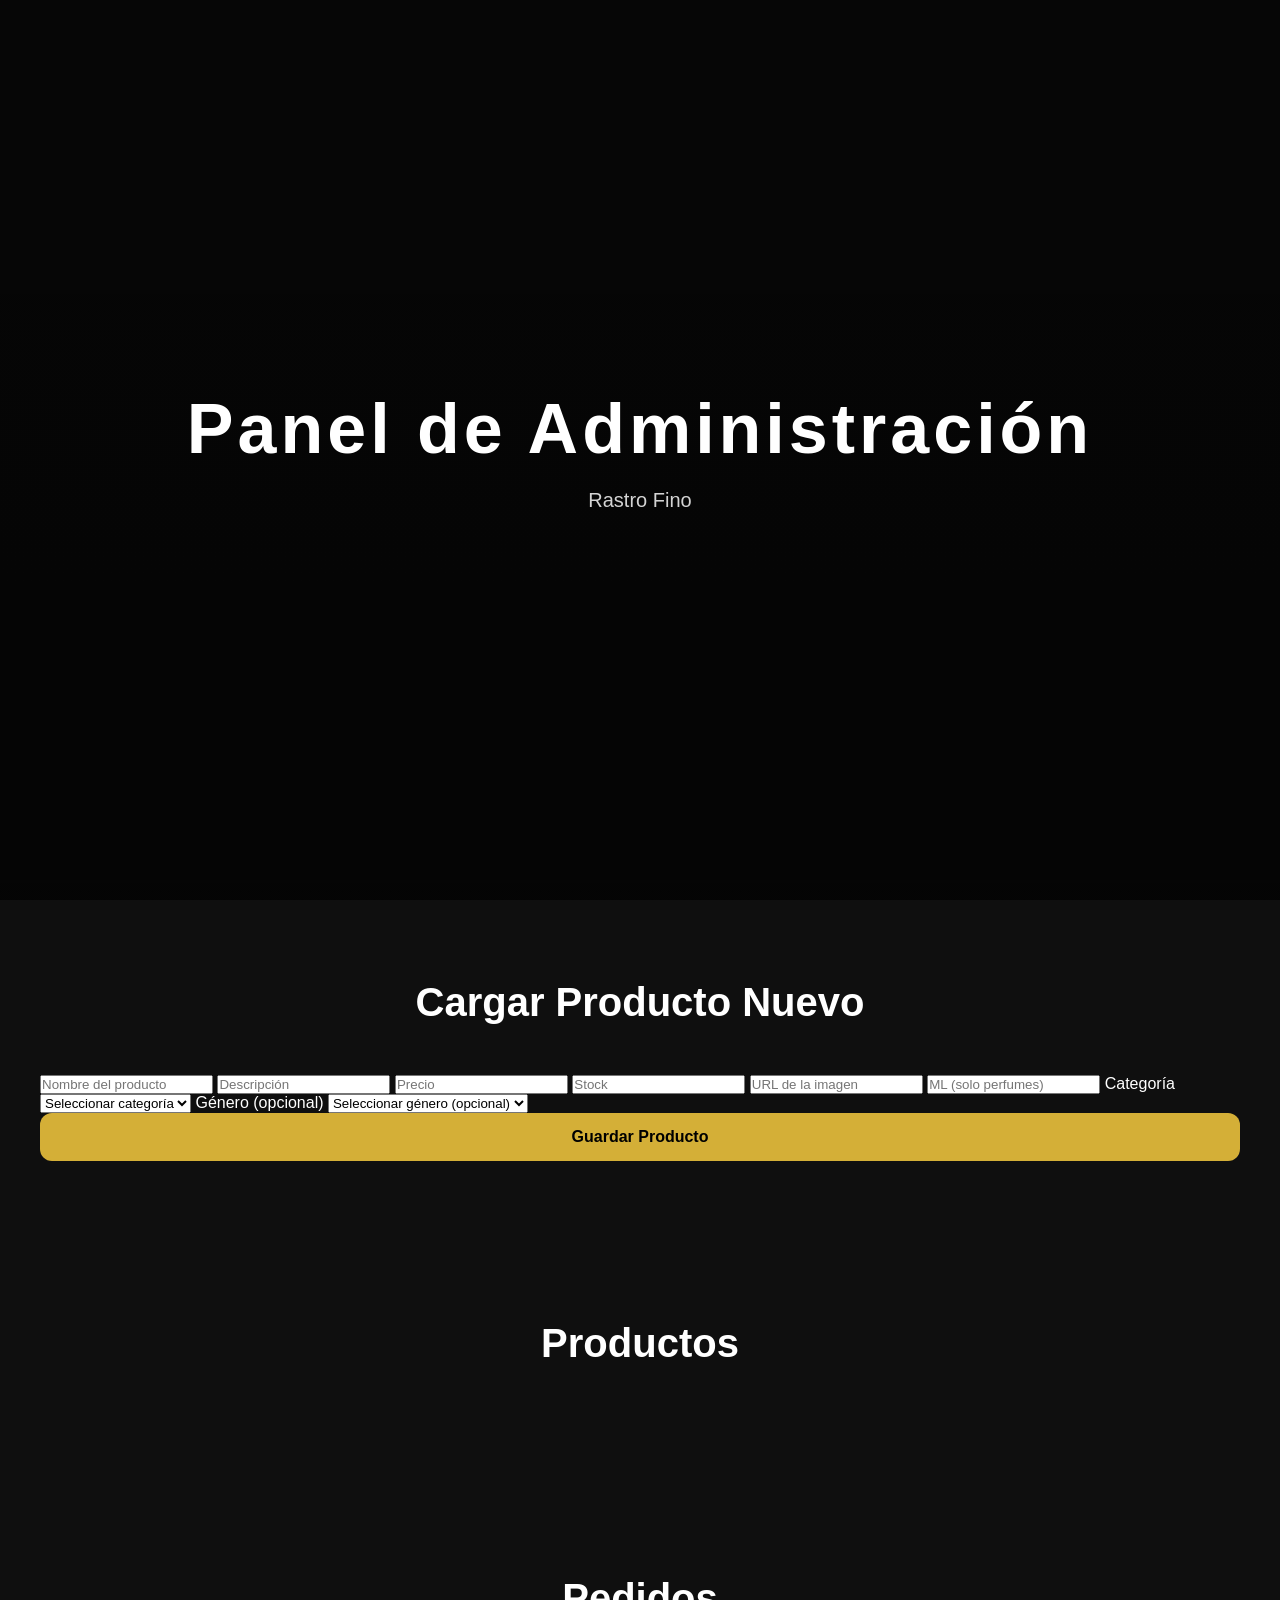
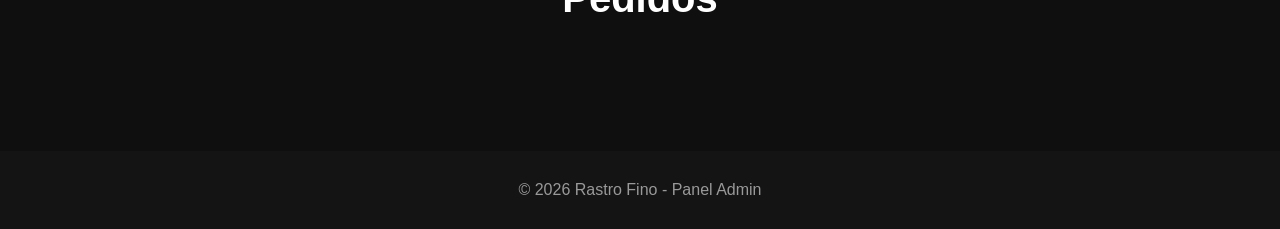
==== admin.html @ c6eb8a76 "v0.2.0 cambio en botones de cantidad, notificacion de activacion/desactivacion en el panel admin" ====
<!DOCTYPE html>
<html lang="es">
<head>
  <meta charset="UTF-8">
  <meta name="viewport" content="width=device-width, initial-scale=1.0">
  <title>Admin - Rastro Fino</title>
  
  <link rel="icon" type="image/jpeg" href="https://instagram.faep4-2.fna.fbcdn.net/v/t51.82787-19/701088291_18107075440813195_98303434272551663_n.jpg?stp=dst-jpg_s150x150_tt6&efg=eyJ2ZW5jb2RlX3RhZyI6InByb2ZpbGVfcGljLmRqYW5nby4xMDgwLmMyIn0&_nc_ht=instagram.faep4-2.fna.fbcdn.net&_nc_cat=107&_nc_oc=Q6cZ2gHAq4b73n3TVkaH6YsFGBTd1UafEzDJjrgel1_1SR0N2_HjKFUa6xfm9KDo2uQQFtNbzs1BUkr3r06Mrg1gq9eo&_nc_ohc=bI721LqxQB0Q7kNvwE4bXra&_nc_gid=FEboTaTK27wW0AS02xjVNA&edm=ADDLYBMBAAAA&ccb=7-5&oh=00_Af7K87TaKQd5P-5GZB3AKhcWA8bh-6UG5riYjBQqhJNSmQ&oe=6A12537D&_nc_sid=56bdfd">

  <link rel="stylesheet" href="style.css">
</head>

<body>

  <header>
    <div class="hero">
      <h1>Panel de Administración</h1>
      <p>Rastro Fino</p>
    </div>
  </header>

  <!-- Formulario nuevo producto -->
  <section class="productos">
    <h2 class="titulo">Cargar Producto Nuevo</h2>
    <div class="admin-form">

      <input type="text" id="prodNombre" placeholder="Nombre del producto">
      <input type="text" id="prodDescripcion" placeholder="Descripción">
      <input type="number" id="prodPrecio" placeholder="Precio">
      <input type="number" id="prodStock" placeholder="Stock">
      <input type="text" id="prodImagen" placeholder="URL de la imagen">
      <input type="number" id="prodMl" placeholder="ML (solo perfumes)">

      <label for="prodCategoria">Categoría</label>
      <select id="prodCategoria">
        <option value="">Seleccionar categoría</option>
      </select>

      <label for="prodGenero">Género (opcional)</label>
      <select id="prodGenero" title="Seleccionar género (opcional)">
        <option value="">Seleccionar género (opcional)</option>
      </select>

      <button onclick="crearProducto()">Guardar Producto</button>

    </div>
  </section>

  <!-- Lista de productos -->
  <section class="productos">
    <h2 class="titulo">Productos</h2>
    <div class="grid" id="gridAdmin"></div>
  </section>

  <!-- Pedidos -->
  <section class="productos">
    <h2 class="titulo">Pedidos</h2>
    <div id="listaPedidos"></div>
  </section>

  <footer>
    © 2026 Rastro Fino - Panel Admin
  </footer>

  <script src="admin.js"></script>
<!--Cartel temporal activacion / desactivacion producto-->
<div id="toast"></div>

</body>
</html>
---- style.css ----
*{
  margin:0;
  padding:0;
  box-sizing:border-box;
  font-family:Arial, Helvetica, sans-serif;
}

body{
  background:#0f0f0f;
  color:white;
}

/* HEADER */

header{
  height:100vh;
  background:
  linear-gradient(rgba(0,0,0,.6), rgba(0,0,0,.7)),
  url('https://images.unsplash.com/photo-1594035910387-fea47794261f?q=80&w=1400&auto=format&fit=crop');

  background-size:cover;
  background-position:center;

  display:flex;
  align-items:center;
  justify-content:center;

  text-align:center;
  padding:20px;
}

.hero h1{
  font-size:70px;
  letter-spacing:4px;
  margin-bottom:20px;
}

.hero p{
  font-size:20px;
  color:#d4d4d4;
}

/* PRODUCTOS */

.productos{
  padding:80px 40px;
}

.titulo{
  text-align:center;
  font-size:40px;
  margin-bottom:50px;
}

.grid{
  display:grid;
  grid-template-columns:repeat(auto-fit, minmax(280px,1fr));
  gap:30px;
}

.card{
  background:#1b1b1b;
  border-radius:20px;
  overflow:hidden;
  transition:.3s;
  box-shadow:0 10px 20px rgba(0,0,0,.4);
}

.card:hover{
  transform:translateY(-8px);
}

.card img{
  width:100%;
  height:320px;
  object-fit:cover;
}

.contenido{
  padding:20px;
}

.contenido h2{
  margin-bottom:10px;
}

.precio{
  color:#d4af37;
  font-size:25px;
  margin-bottom:20px;
  font-weight:bold;
}

.cantidad{
  display:flex;
  align-items:center;
  gap:10px;
  margin-bottom:20px;
}

.cantidad input{
  width:70px;
  padding:10px;
  border:none;
  border-radius:10px;
  font-size:16px;
}

/* BOTONES */

button{
  width:100%;
  padding:15px;
  border:none;
  border-radius:12px;
  background:#d4af37;
  color:black;
  font-weight:bold;
  font-size:16px;
  cursor:pointer;
  transition:.3s;
}

button:hover{
  background:#f0ca4d;
}

.cerrar{
  background:#444;
  color:white;
  margin-top:10px;
}

/* FOOTER */

footer{
  text-align:center;
  padding:30px;
  background:#141414;
  color:#999;
}

/* MODAL */

.modal{
  position:fixed;
  top:0;
  left:0;

  width:100%;
  height:100%;

  background:rgba(0,0,0,.7);

  display:none;
  align-items:center;
  justify-content:center;

  padding:20px;
}

.modal-content{
  background:#1d1d1d;
  padding:30px;
  border-radius:20px;
  width:100%;
  max-width:500px;
}

.modal-content h2{
  margin-bottom:20px;
}

.modal-content p{
  margin:10px 0;
  color:#ddd;
}

.modal-content label{
  display:block;
  margin-top:20px;
  margin-bottom:10px;
}

.modal-content select{
  width:100%;
  padding:12px;
  border:none;
  border-radius:10px;
  margin-bottom:20px;
  font-size:16px;
}

.transferencia{
  background:#2a2a2a;
  padding:15px;
  border-radius:12px;
  margin-bottom:20px;
}

.texto-transferencia{
  margin-top:10px;
  color:#d4af37;
}

/*Para poner la notificacion de activacion / desactivacion de cartel de producto (ADMIN)*/
#toast {
  position: fixed;
  bottom: 30px;
  right: 30px;
  background: #d4af37;
  color: black;
  padding: 70px 50px;
  border-radius: 12px;
  display: none; /* oculto por defecto */
}

#toast.visible {
  display: block;
}
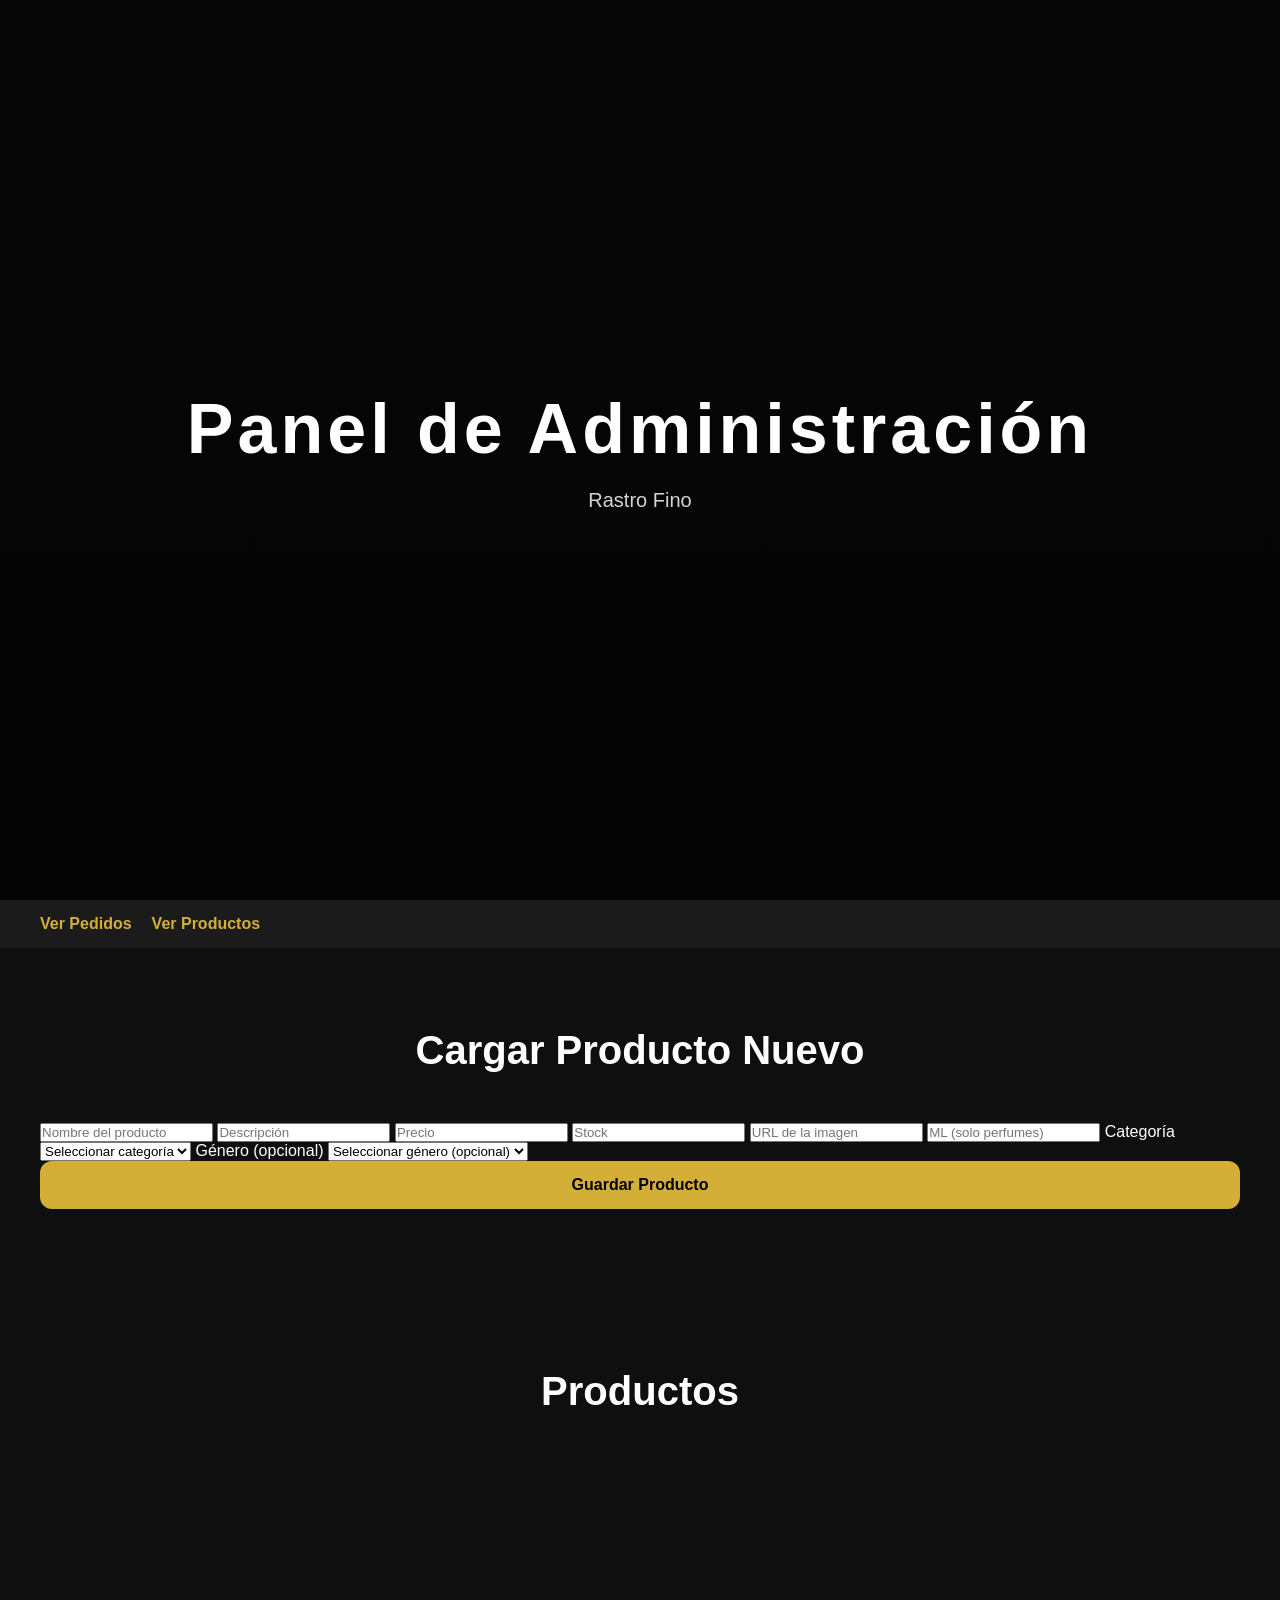
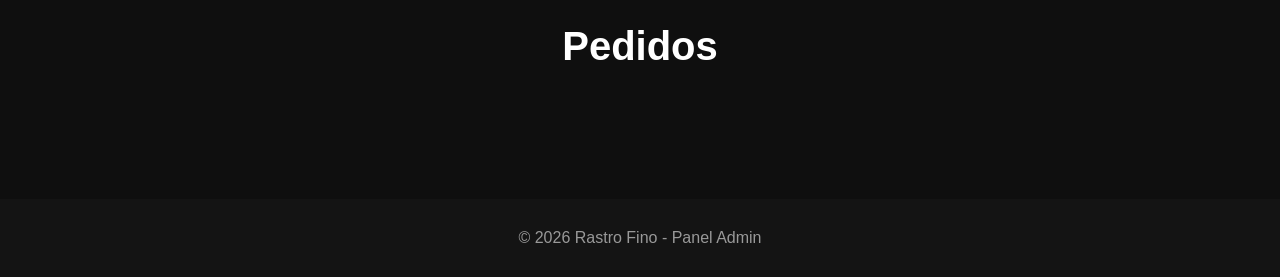
==== commit dff207b8: "feat: panel admin, edición de productos y estados de pedidos" ====
--- a/admin.html
+++ b/admin.html
@@ -1,70 +1,72 @@
-<!DOCTYPE html>
+<!doctype html>
 <html lang="es">
-<head>
-  <meta charset="UTF-8">
-  <meta name="viewport" content="width=device-width, initial-scale=1.0">
-  <title>Admin - Rastro Fino</title>
-  
-  <link rel="icon" type="image/jpeg" href="https://instagram.faep4-2.fna.fbcdn.net/v/t51.82787-19/701088291_18107075440813195_98303434272551663_n.jpg?stp=dst-jpg_s150x150_tt6&efg=eyJ2ZW5jb2RlX3RhZyI6InByb2ZpbGVfcGljLmRqYW5nby4xMDgwLmMyIn0&_nc_ht=instagram.faep4-2.fna.fbcdn.net&_nc_cat=107&_nc_oc=Q6cZ2gHAq4b73n3TVkaH6YsFGBTd1UafEzDJjrgel1_1SR0N2_HjKFUa6xfm9KDo2uQQFtNbzs1BUkr3r06Mrg1gq9eo&_nc_ohc=bI721LqxQB0Q7kNvwE4bXra&_nc_gid=FEboTaTK27wW0AS02xjVNA&edm=ADDLYBMBAAAA&ccb=7-5&oh=00_Af7K87TaKQd5P-5GZB3AKhcWA8bh-6UG5riYjBQqhJNSmQ&oe=6A12537D&_nc_sid=56bdfd">
+  <head>
+    <meta charset="UTF-8" />
+    <meta name="viewport" content="width=device-width, initial-scale=1.0" />
+    <title>Admin - Rastro Fino</title>
 
-  <link rel="stylesheet" href="style.css">
-</head>
+    <link
+      rel="icon"
+      type="image/jpeg"
+      href="https://instagram.faep4-2.fna.fbcdn.net/v/t51.82787-19/701088291_18107075440813195_98303434272551663_n.jpg?stp=dst-jpg_s150x150_tt6&efg=eyJ2ZW5jb2RlX3RhZyI6InByb2ZpbGVfcGljLmRqYW5nby4xMDgwLmMyIn0&_nc_ht=instagram.faep4-2.fna.fbcdn.net&_nc_cat=107&_nc_oc=Q6cZ2gHAq4b73n3TVkaH6YsFGBTd1UafEzDJjrgel1_1SR0N2_HjKFUa6xfm9KDo2uQQFtNbzs1BUkr3r06Mrg1gq9eo&_nc_ohc=bI721LqxQB0Q7kNvwE4bXra&_nc_gid=FEboTaTK27wW0AS02xjVNA&edm=ADDLYBMBAAAA&ccb=7-5&oh=00_Af7K87TaKQd5P-5GZB3AKhcWA8bh-6UG5riYjBQqhJNSmQ&oe=6A12537D&_nc_sid=56bdfd"
+    />
 
-<body>
+    <link rel="stylesheet" href="style.css" />
+  </head>
 
-  <header>
-    <div class="hero">
-      <h1>Panel de Administración</h1>
-      <p>Rastro Fino</p>
-    </div>
-  </header>
+  <body>
+    <header>
+      <div class="hero">
+        <h1>Panel de Administración</h1>
+        <p>Rastro Fino</p>
+      </div>
+    </header>
+    <nav class="admin-nav">
+      <a href="#pedidos">Ver Pedidos</a>
+      <a href="#gridAdmin">Ver Productos</a>
+    </nav>
 
-  <!-- Formulario nuevo producto -->
-  <section class="productos">
-    <h2 class="titulo">Cargar Producto Nuevo</h2>
-    <div class="admin-form">
+    <!-- Formulario nuevo producto -->
+    <section class="productos">
+      <h2 class="titulo">Cargar Producto Nuevo</h2>
+      <div class="admin-form">
+        <input type="text" id="prodNombre" placeholder="Nombre del producto" />
+        <input type="text" id="prodDescripcion" placeholder="Descripción" />
+        <input type="number" id="prodPrecio" placeholder="Precio" />
+        <input type="number" id="prodStock" placeholder="Stock" />
+        <input type="text" id="prodImagen" placeholder="URL de la imagen" />
+        <input type="number" id="prodMl" placeholder="ML (solo perfumes)" />
 
-      <input type="text" id="prodNombre" placeholder="Nombre del producto">
-      <input type="text" id="prodDescripcion" placeholder="Descripción">
-      <input type="number" id="prodPrecio" placeholder="Precio">
-      <input type="number" id="prodStock" placeholder="Stock">
-      <input type="text" id="prodImagen" placeholder="URL de la imagen">
-      <input type="number" id="prodMl" placeholder="ML (solo perfumes)">
+        <label for="prodCategoria">Categoría</label>
+        <select id="prodCategoria">
+          <option value="">Seleccionar categoría</option>
+        </select>
 
-      <label for="prodCategoria">Categoría</label>
-      <select id="prodCategoria">
-        <option value="">Seleccionar categoría</option>
-      </select>
+        <label for="prodGenero">Género (opcional)</label>
+        <select id="prodGenero" title="Seleccionar género (opcional)">
+          <option value="">Seleccionar género (opcional)</option>
+        </select>
 
-      <label for="prodGenero">Género (opcional)</label>
-      <select id="prodGenero" title="Seleccionar género (opcional)">
-        <option value="">Seleccionar género (opcional)</option>
-      </select>
+        <button onclick="crearProducto()">Guardar Producto</button>
+      </div>
+    </section>
 
-      <button onclick="crearProducto()">Guardar Producto</button>
+    <!-- Lista de productos -->
+    <section class="productos">
+      <h2 class="titulo">Productos</h2>
+      <div class="grid" id="gridAdmin"></div>
+    </section>
 
-    </div>
-  </section>
+    <!-- Pedidos -->
+    <section class="productos" id="pedidos">
+      <h2 class="titulo">Pedidos</h2>
+      <div id="listaPedidos"></div>
+    </section>
 
-  <!-- Lista de productos -->
-  <section class="productos">
-    <h2 class="titulo">Productos</h2>
-    <div class="grid" id="gridAdmin"></div>
-  </section>
+    <footer>© 2026 Rastro Fino - Panel Admin</footer>
 
-  <!-- Pedidos -->
-  <section class="productos">
-    <h2 class="titulo">Pedidos</h2>
-    <div id="listaPedidos"></div>
-  </section>
-
-  <footer>
-    © 2026 Rastro Fino - Panel Admin
-  </footer>
-
-  <script src="admin.js"></script>
-<!--Cartel temporal activacion / desactivacion producto-->
-<div id="toast"></div>
-
-</body>
-</html>+    <script src="admin.js"></script>
+    <!--Cartel temporal activacion / desactivacion producto-->
+    <div id="toast"></div>
+  </body>
+</html>
--- a/style.css
+++ b/style.css
@@ -1,206 +1,225 @@
-*{
-  margin:0;
-  padding:0;
-  box-sizing:border-box;
-  font-family:Arial, Helvetica, sans-serif;
-}
-
-body{
-  background:#0f0f0f;
-  color:white;
+* {
+  margin: 0;
+  padding: 0;
+  box-sizing: border-box;
+  font-family: Arial, Helvetica, sans-serif;
+  scroll-behavior: smooth;
+}
+
+body {
+  background: #0f0f0f;
+  color: white;
 }
 
 /* HEADER */
 
-header{
-  height:100vh;
+header {
+  height: 100vh;
   background:
-  linear-gradient(rgba(0,0,0,.6), rgba(0,0,0,.7)),
-  url('https://images.unsplash.com/photo-1594035910387-fea47794261f?q=80&w=1400&auto=format&fit=crop');
-
-  background-size:cover;
-  background-position:center;
-
-  display:flex;
-  align-items:center;
-  justify-content:center;
-
-  text-align:center;
-  padding:20px;
-}
-
-.hero h1{
-  font-size:70px;
-  letter-spacing:4px;
-  margin-bottom:20px;
-}
-
-.hero p{
-  font-size:20px;
-  color:#d4d4d4;
+    linear-gradient(rgba(0, 0, 0, 0.6), rgba(0, 0, 0, 0.7)),
+    url("https://images.unsplash.com/photo-1594035910387-fea47794261f?q=80&w=1400&auto=format&fit=crop");
+
+  background-size: cover;
+  background-position: center;
+
+  display: flex;
+  align-items: center;
+  justify-content: center;
+
+  text-align: center;
+  padding: 20px;
+}
+
+.hero h1 {
+  font-size: 70px;
+  letter-spacing: 4px;
+  margin-bottom: 20px;
+}
+
+.hero p {
+  font-size: 20px;
+  color: #d4d4d4;
 }
 
 /* PRODUCTOS */
 
-.productos{
-  padding:80px 40px;
-}
-
-.titulo{
-  text-align:center;
-  font-size:40px;
-  margin-bottom:50px;
-}
-
-.grid{
-  display:grid;
-  grid-template-columns:repeat(auto-fit, minmax(280px,1fr));
-  gap:30px;
-}
-
-.card{
-  background:#1b1b1b;
-  border-radius:20px;
-  overflow:hidden;
-  transition:.3s;
-  box-shadow:0 10px 20px rgba(0,0,0,.4);
-}
-
-.card:hover{
-  transform:translateY(-8px);
-}
-
-.card img{
-  width:100%;
-  height:320px;
-  object-fit:cover;
-}
-
-.contenido{
-  padding:20px;
-}
-
-.contenido h2{
-  margin-bottom:10px;
-}
-
-.precio{
-  color:#d4af37;
-  font-size:25px;
-  margin-bottom:20px;
-  font-weight:bold;
-}
-
-.cantidad{
-  display:flex;
-  align-items:center;
-  gap:10px;
-  margin-bottom:20px;
-}
-
-.cantidad input{
-  width:70px;
-  padding:10px;
-  border:none;
-  border-radius:10px;
-  font-size:16px;
+.productos {
+  padding: 80px 40px;
+}
+
+.titulo {
+  text-align: center;
+  font-size: 40px;
+  margin-bottom: 50px;
+}
+
+.grid {
+  display: grid;
+  grid-template-columns: repeat(auto-fit, minmax(280px, 1fr));
+  gap: 30px;
+}
+
+.card {
+  background: #1b1b1b;
+  border-radius: 20px;
+  overflow: hidden;
+  transition: 0.3s;
+  box-shadow: 0 10px 20px rgba(0, 0, 0, 0.4);
+}
+
+.card:hover {
+  transform: translateY(-8px);
+}
+
+.card img {
+  width: 100%;
+  height: 320px;
+  object-fit: cover;
+}
+
+.contenido {
+  padding: 20px;
+}
+
+.contenido h2 {
+  margin-bottom: 10px;
+}
+
+.precio {
+  color: #d4af37;
+  font-size: 25px;
+  margin-bottom: 20px;
+  font-weight: bold;
+}
+
+.cantidad {
+  display: flex;
+  align-items: center;
+  gap: 10px;
+  margin-bottom: 20px;
+}
+
+.cantidad input {
+  width: 70px;
+  padding: 10px;
+  border: none;
+  border-radius: 10px;
+  font-size: 16px;
 }
 
 /* BOTONES */
 
-button{
-  width:100%;
-  padding:15px;
-  border:none;
-  border-radius:12px;
-  background:#d4af37;
-  color:black;
-  font-weight:bold;
-  font-size:16px;
-  cursor:pointer;
-  transition:.3s;
-}
-
-button:hover{
-  background:#f0ca4d;
-}
-
-.cerrar{
-  background:#444;
-  color:white;
-  margin-top:10px;
+button {
+  width: 100%;
+  padding: 15px;
+  border: none;
+  border-radius: 12px;
+  background: #d4af37;
+  color: black;
+  font-weight: bold;
+  font-size: 16px;
+  cursor: pointer;
+  transition: 0.3s;
+}
+
+button:hover {
+  background: #f0ca4d;
+}
+
+button.boton-detalle {
+  max-width: 280px;
+  margin: 0 auto 30px;
+  display: block;
+}
+
+.detalle-pedido {
+  background: #1b1b1b;
+  border-radius: 20px;
+  padding: 30px;
+  box-shadow: 0 10px 20px rgba(0, 0, 0, 0.4);
+  text-align: center;
+}
+
+.detalle-pedido p {
+  color: #d4d4d4;
+}
+
+.cerrar {
+  background: #444;
+  color: white;
+  margin-top: 10px;
 }
 
 /* FOOTER */
 
-footer{
-  text-align:center;
-  padding:30px;
-  background:#141414;
-  color:#999;
+footer {
+  text-align: center;
+  padding: 30px;
+  background: #141414;
+  color: #999;
 }
 
 /* MODAL */
 
-.modal{
-  position:fixed;
-  top:0;
-  left:0;
-
-  width:100%;
-  height:100%;
-
-  background:rgba(0,0,0,.7);
-
-  display:none;
-  align-items:center;
-  justify-content:center;
-
-  padding:20px;
-}
-
-.modal-content{
-  background:#1d1d1d;
-  padding:30px;
-  border-radius:20px;
-  width:100%;
-  max-width:500px;
-}
-
-.modal-content h2{
-  margin-bottom:20px;
-}
-
-.modal-content p{
-  margin:10px 0;
-  color:#ddd;
-}
-
-.modal-content label{
-  display:block;
-  margin-top:20px;
-  margin-bottom:10px;
-}
-
-.modal-content select{
-  width:100%;
-  padding:12px;
-  border:none;
-  border-radius:10px;
-  margin-bottom:20px;
-  font-size:16px;
-}
-
-.transferencia{
-  background:#2a2a2a;
-  padding:15px;
-  border-radius:12px;
-  margin-bottom:20px;
-}
-
-.texto-transferencia{
-  margin-top:10px;
-  color:#d4af37;
+.modal {
+  position: fixed;
+  top: 0;
+  left: 0;
+
+  width: 100%;
+  height: 100%;
+
+  background: rgba(0, 0, 0, 0.7);
+
+  display: none;
+  align-items: center;
+  justify-content: center;
+
+  padding: 20px;
+}
+
+.modal-content {
+  background: #1d1d1d;
+  padding: 30px;
+  border-radius: 20px;
+  width: 100%;
+  max-width: 500px;
+}
+
+.modal-content h2 {
+  margin-bottom: 20px;
+}
+
+.modal-content p {
+  margin: 10px 0;
+  color: #ddd;
+}
+
+.modal-content label {
+  display: block;
+  margin-top: 20px;
+  margin-bottom: 10px;
+}
+
+.modal-content select {
+  width: 100%;
+  padding: 12px;
+  border: none;
+  border-radius: 10px;
+  margin-bottom: 20px;
+  font-size: 16px;
+}
+
+.transferencia {
+  background: #2a2a2a;
+  padding: 15px;
+  border-radius: 12px;
+  margin-bottom: 20px;
+}
+
+.texto-transferencia {
+  margin-top: 10px;
+  color: #d4af37;
 }
 
 /*Para poner la notificacion de activacion / desactivacion de cartel de producto (ADMIN)*/
@@ -217,4 +236,39 @@
 
 #toast.visible {
   display: block;
-}+}
+
+.admin-nav {
+  position: sticky;
+  top: 0;
+  background: #1b1b1b;
+  padding: 15px 40px;
+  display: flex;
+  gap: 20px;
+  z-index: 100;
+}
+
+.admin-nav a {
+  color: #d4af37;
+  text-decoration: none;
+  font-weight: bold;
+  font-size: 16px;
+}
+
+.admin-nav a:hover {
+  color: #f0ca4d;
+}
+
+.buscador {
+  text-align: center;
+  margin: 20px 0;
+}
+
+.buscador input {
+  width: 300px;
+  max-width: 90%;
+  padding: 12px;
+  border-radius: 10px;
+  border: 1px solid #ccc;
+  font-size: 16px;
+}
